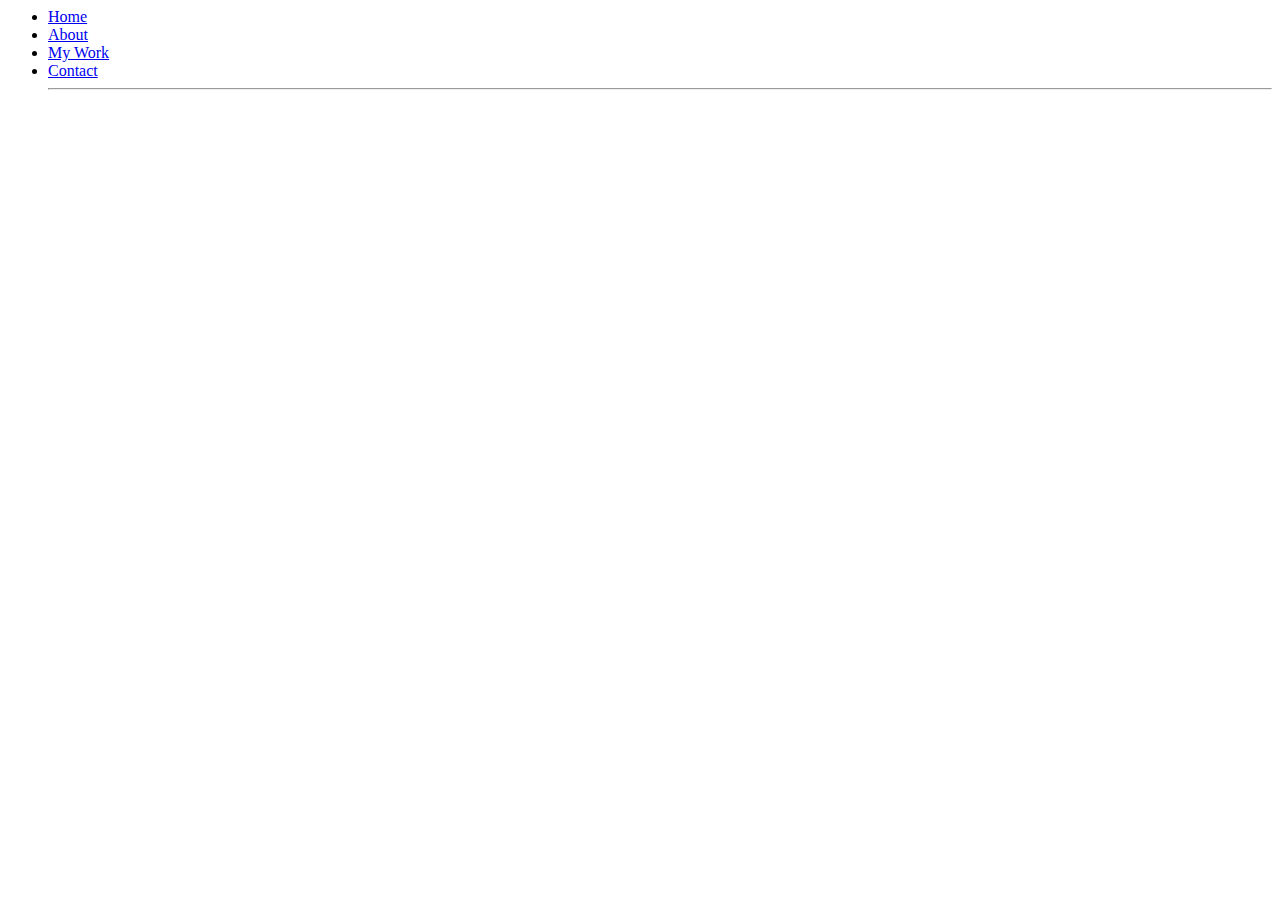
==== index.html @ db273fdd "Update index.html" ====
<html>
  <head>
    <link rel="stylesheet" href="styles.css">
  </head>
<body>
<div class="container">
  <ul>
    <li class="one"><a href="/index">Home</a></li><!--
 --><li class="two"><a href="/about">About</a></li><!--
 --><li class="three"><a href="/mywork">My Work</a></li><!--
 --><li class="four"><a href="/contact">Contact</a></li>
    <hr />
  </ul>
</div>
</body>
</html>
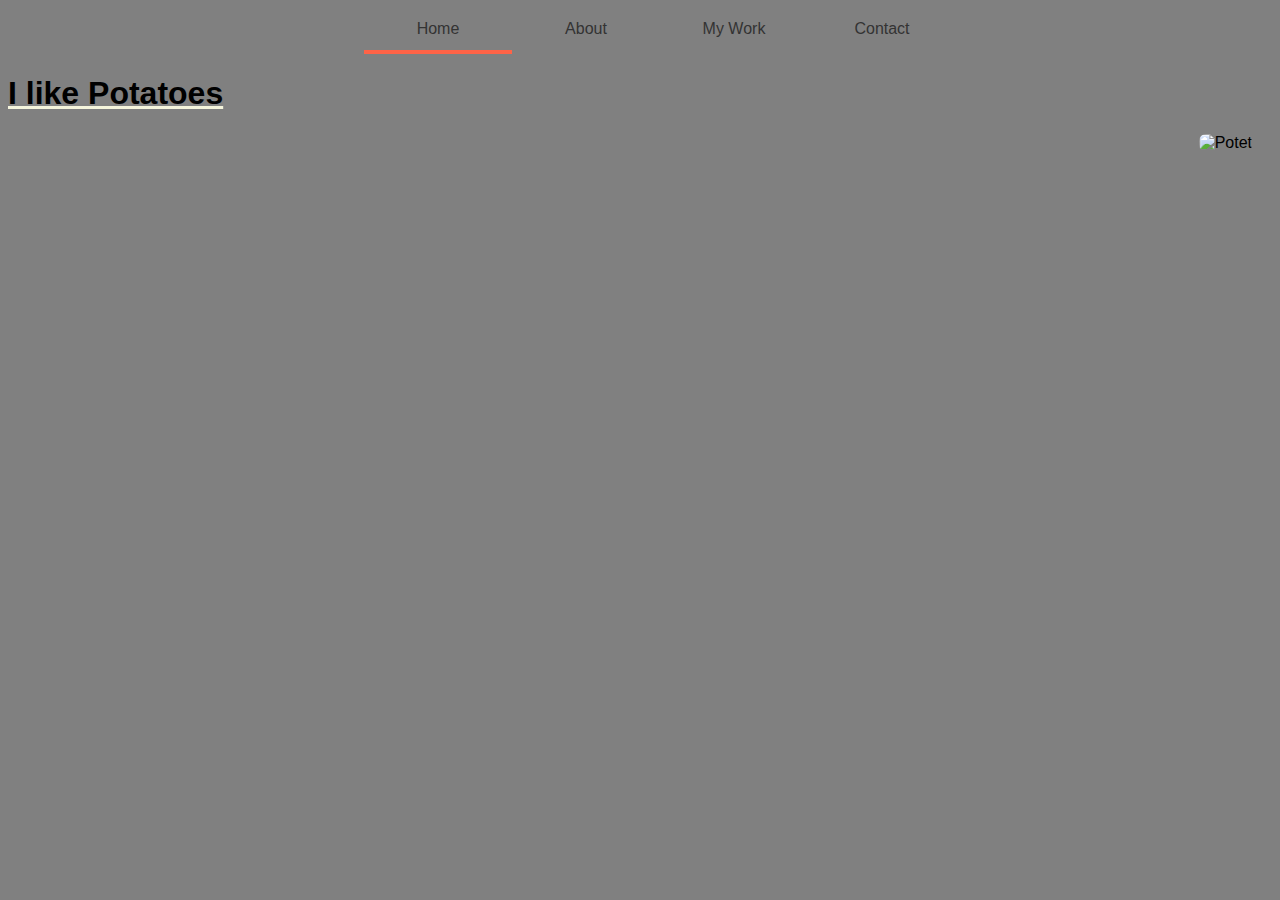
==== commit 172d0fc2: "Update index.html" ====
--- a/index.html
+++ b/index.html
@@ -12,5 +12,7 @@
     <hr />
   </ul>
 </div>
+  <h1> I like Potatoes</h1>
+  <img src="https://g.acdn.no/obscura/API/dynamic/r1/ece5/tr_480_441_l_f/0000/berg/2018/9/10/15/BA73122.jpg?chk=61DEC5" alt="Potet">
 </body>
 </html>
--- a/styles.css
+++ b/styles.css
@@ -0,0 +1,70 @@
+* {
+  box-sizing: border-box;
+}
+
+body {
+  font: 300 100% 'Helvetica Neue', Helvetica, Arial;
+  background: grey;
+}
+
+.container {
+  width: 50%;
+  margin: 0 auto;
+  margin-left 20px;
+}
+
+ul li {
+  display: inline;
+  text-align: center;
+}
+
+a {
+  display: inline-block;
+  width: 25%;
+  padding: .75rem 0;
+  margin: 0;
+  text-decoration: none;
+  color: #333;
+}
+
+.two:hover ~ hr {
+  margin-left: 25%;
+}
+
+.three:hover ~ hr {
+  margin-left: 50%;
+}
+
+.four:hover ~ hr {
+  margin-left: 75%;
+}
+
+hr {
+  height: .25rem;
+  width: 25%;
+  margin: 0;
+  background: tomato;
+  border: none;
+  transition: .3s ease-in-out;
+}
+
+p {
+  color: antiquewhite;
+}
+h1 {
+  font-weight: bold;
+  text-decoration:underline;
+  text-decoration-color: beige;
+  
+}
+h4 {
+  color: lightpink;
+  font-weight: bolder;
+  text-decoration-line: underline;
+}
+
+img{
+  border-radius: 7px;
+  float: right;
+  margin-right:20px;
+}
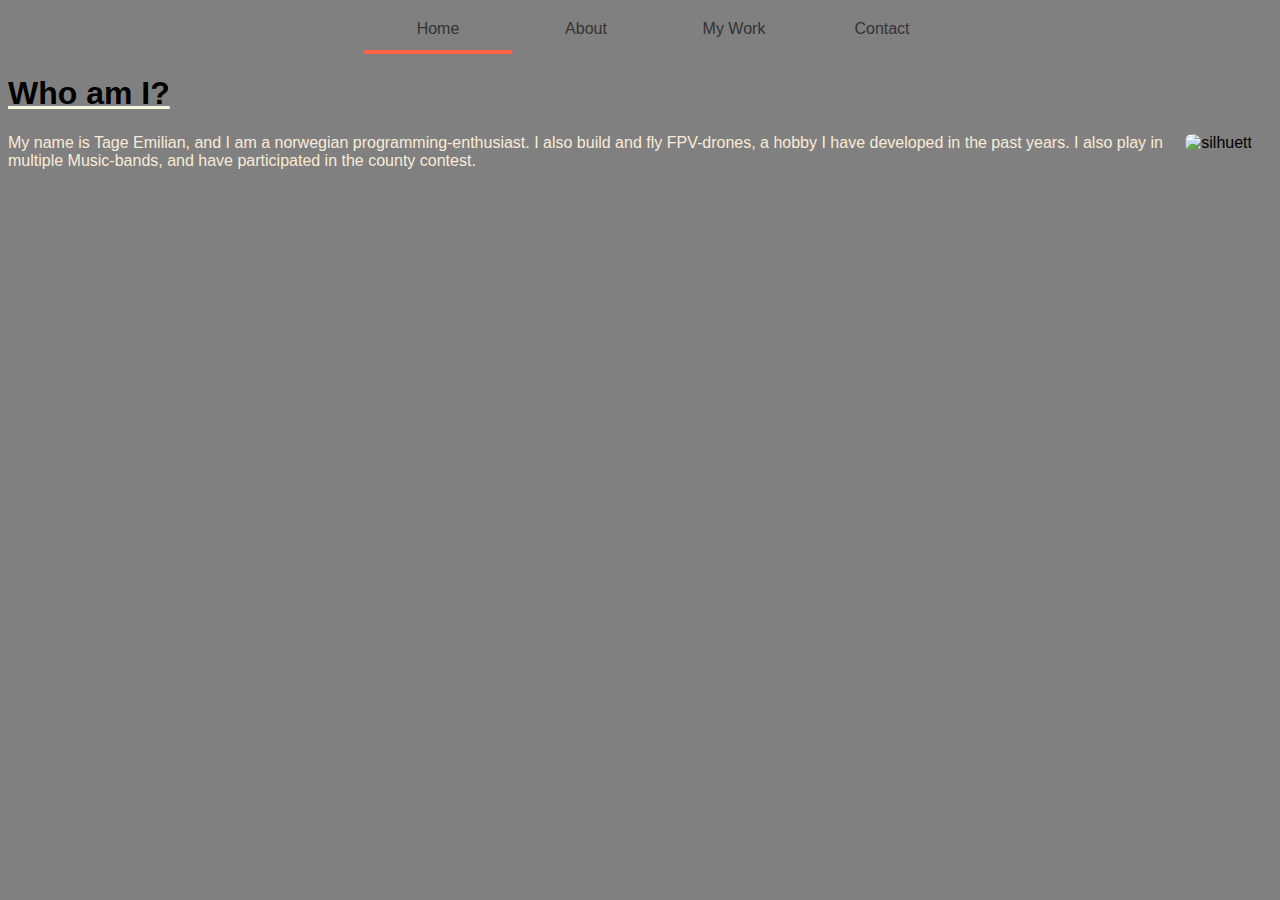
==== commit 58f07c90: "Update index.html" ====
--- a/index.html
+++ b/index.html
@@ -12,7 +12,9 @@
     <hr />
   </ul>
 </div>
-  <h1> I like Potatoes</h1>
-  <img src="https://g.acdn.no/obscura/API/dynamic/r1/ece5/tr_480_441_l_f/0000/berg/2018/9/10/15/BA73122.jpg?chk=61DEC5" alt="Potet">
+  <h1> Who am I?</h1>
+  <img src="/silhuett.png" alt="silhuett">
+  <p>My name is Tage Emilian, and I am a norwegian programming-enthusiast. I also build and fly FPV-drones, a hobby I have developed 
+  in the past years. I also play in multiple Music-bands, and have participated in the county contest.</p>
 </body>
 </html>
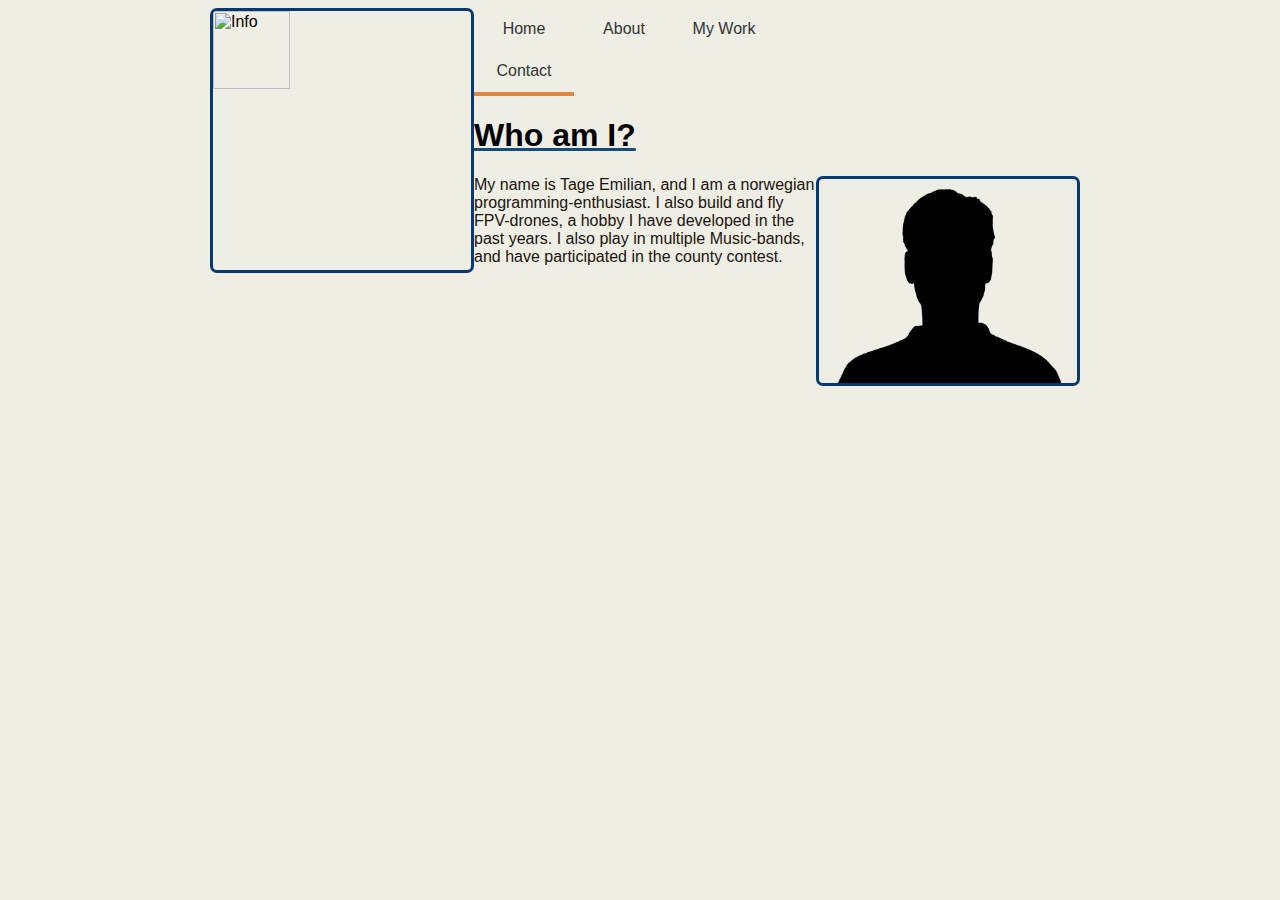
==== commit c164b804: "Update index.html" ====
--- a/index.html
+++ b/index.html
@@ -3,6 +3,7 @@
     <link rel="stylesheet" href="styles.css">
   </head>
 <body>
+    <img src="https://image.flaticon.com/icons/png/512/196/196937.png" alt="Info" width="100" length="100" style="margin-left: 10px; float:left; top:0; position:sticky;"></img>
 <div class="container">
   <ul>
     <li class="one"><a href="/index">Home</a></li><!--
@@ -13,7 +14,7 @@
   </ul>
 </div>
   <h1> Who am I?</h1>
-  <img src="/silhuett.png" alt="silhuett">
+  <img src="/kissclipart-male-silhouette-clipart-silhouette-royalty-free-86f88d2a1a2635a1.png" alt="silhuett">
   <p>My name is Tage Emilian, and I am a norwegian programming-enthusiast. I also build and fly FPV-drones, a hobby I have developed 
   in the past years. I also play in multiple Music-bands, and have participated in the county contest.</p>
 </body>
--- a/styles.css
+++ b/styles.css
@@ -4,7 +4,9 @@
 
 body {
   font: 300 100% 'Helvetica Neue', Helvetica, Arial;
-  background: grey;
+  background: #eeeee4;
+  margin-left: 200px;
+  margin-right: 200px;
 }
 
 .container {
@@ -43,18 +45,21 @@
   height: .25rem;
   width: 25%;
   margin: 0;
-  background: tomato;
+  background: #e28743;
   border: none;
   transition: .3s ease-in-out;
 }
 
 p {
-  color: antiquewhite;
+  color: #21130d;
 }
+
+
+  
 h1 {
   font-weight: bold;
   text-decoration:underline;
-  text-decoration-color: beige;
+  text-decoration-color: #154c79;
   
 }
 h4 {
@@ -64,7 +69,9 @@
 }
 
 img{
+  border-color: #063970;
+  border-style: solid;
   border-radius: 7px;
   float: right;
-  margin-right:20px;
+  width: 30%;
 }
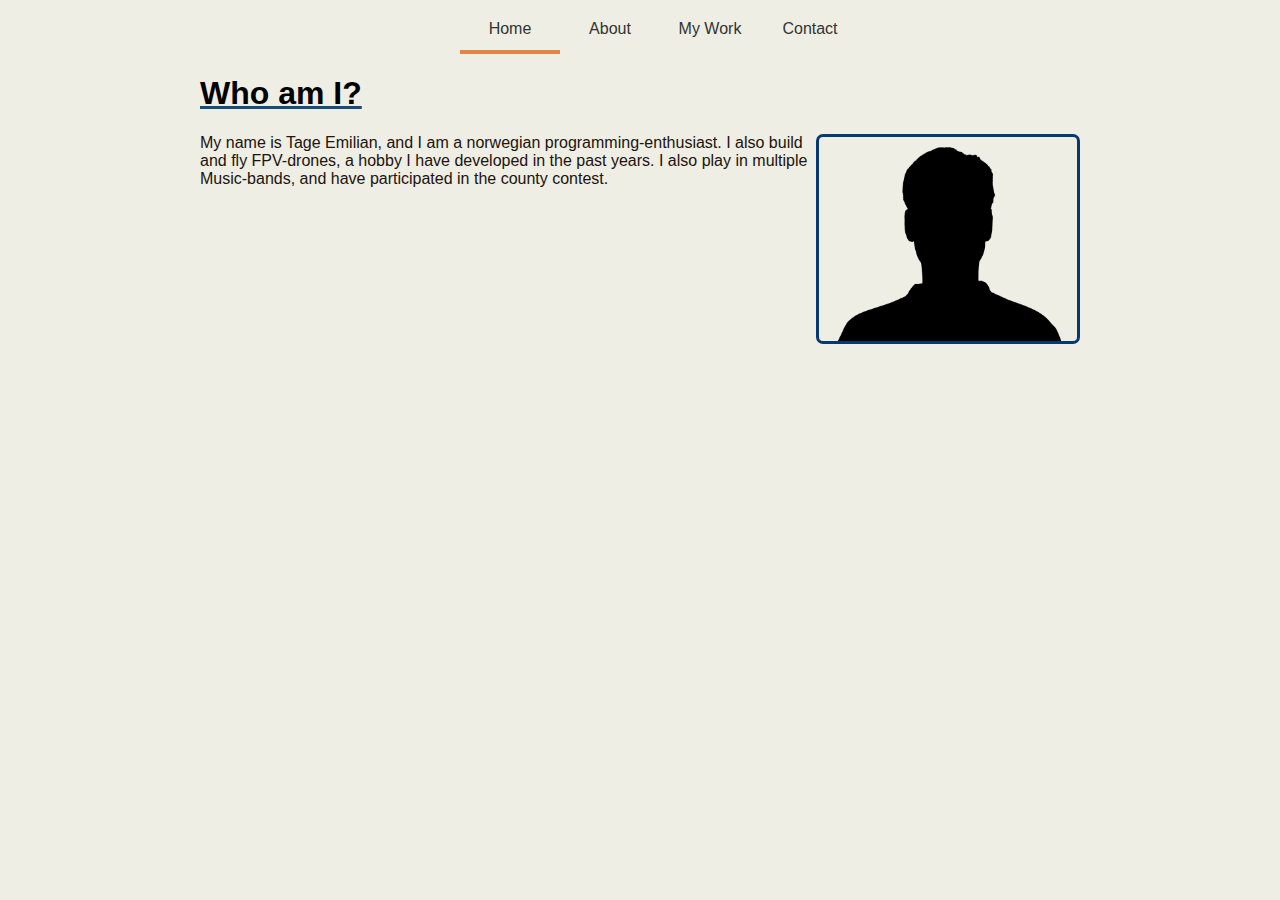
==== commit 7288113d: "Update index.html" ====
--- a/index.html
+++ b/index.html
@@ -3,7 +3,7 @@
     <link rel="stylesheet" href="styles.css">
   </head>
 <body>
-    <img src="https://image.flaticon.com/icons/png/512/196/196937.png" alt="Info" width="100" length="100" style="margin-left: 10px; float:left; top:0; position:sticky;"></img>
+
 <div class="container">
   <ul>
     <li class="one"><a href="/index">Home</a></li><!--
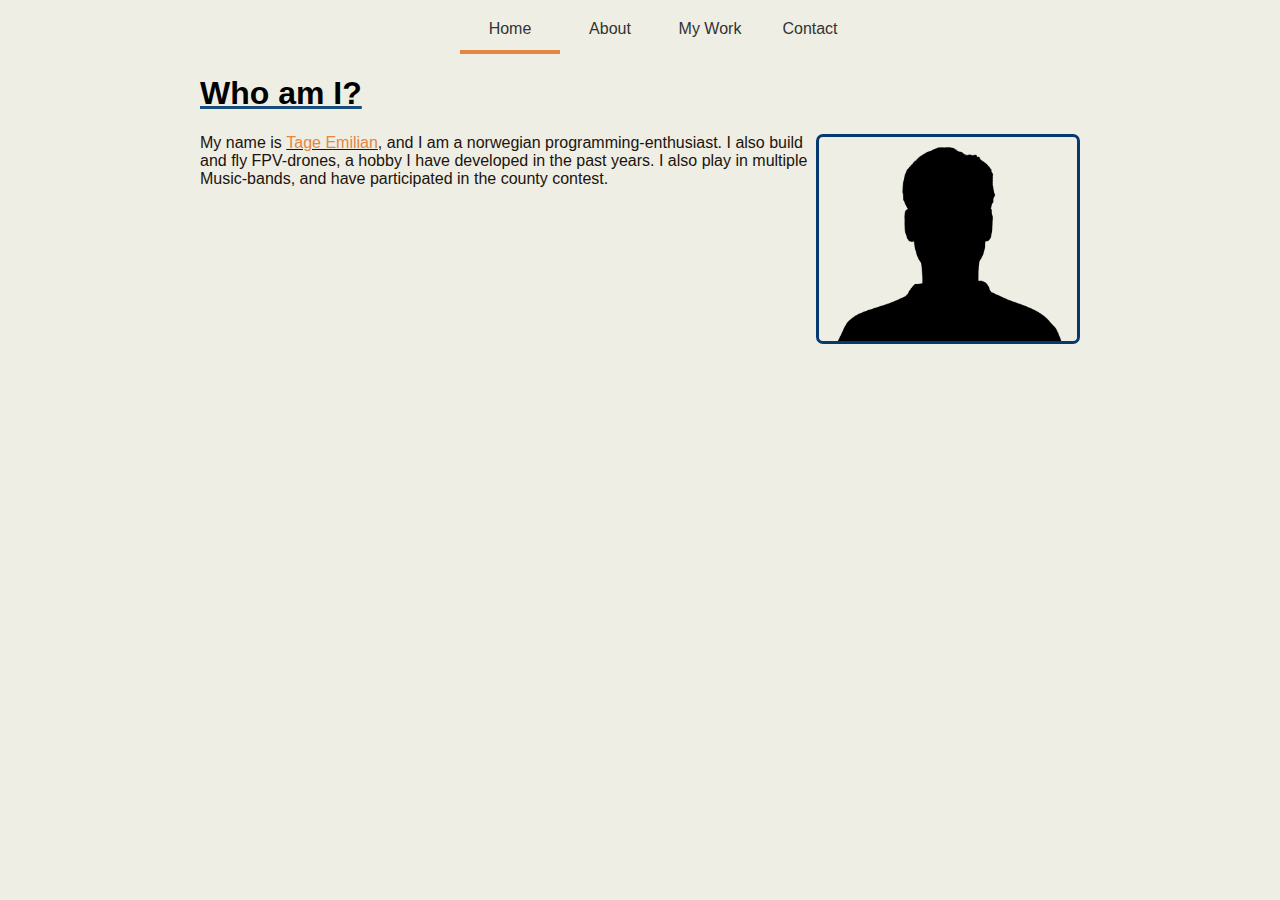
==== commit ba8104ca: "Update index.html" ====
--- a/index.html
+++ b/index.html
@@ -6,16 +6,16 @@
 
 <div class="container">
   <ul>
-    <li class="one"><a href="/index">Home</a></li><!--
- --><li class="two"><a href="/about">About</a></li><!--
- --><li class="three"><a href="/mywork">My Work</a></li><!--
- --><li class="four"><a href="/contact">Contact</a></li>
-    <hr />
+    <li class="one"><a class="link" href="/index">Home</a></li><!--
+ --><li class="two"><a  class="link" href="/about">About</a></li><!--
+ --><li class="three"><a  class="link" href="/mywork">My Work</a></li><!--
+ --><li class="four"><a class="link" href="/contact">Contact</a></li>
+    <hr class="index_nav"/>
   </ul>
 </div>
   <h1> Who am I?</h1>
   <img src="/kissclipart-male-silhouette-clipart-silhouette-royalty-free-86f88d2a1a2635a1.png" alt="silhuett">
-  <p>My name is Tage Emilian, and I am a norwegian programming-enthusiast. I also build and fly FPV-drones, a hobby I have developed 
+  <p>My name is <a href="/lol">Tage Emilian</a>, and I am a norwegian programming-enthusiast. I also build and fly FPV-drones, a hobby I have developed 
   in the past years. I also play in multiple Music-bands, and have participated in the county contest.</p>
 </body>
 </html>
--- a/styles.css
+++ b/styles.css
@@ -12,7 +12,7 @@
 .container {
   width: 50%;
   margin: 0 auto;
-  margin-left 20px;
+
 }
 
 ul li {
@@ -20,13 +20,17 @@
   text-align: center;
 }
 
-a {
+.link {
   display: inline-block;
   width: 25%;
   padding: .75rem 0;
   margin: 0;
   text-decoration: none;
   color: #333;
+}
+
+.one:hover ~ hr {
+  margin-left: 0%;
 }
 
 .two:hover ~ hr {
@@ -44,16 +48,39 @@
 hr {
   height: .25rem;
   width: 25%;
-  margin: 0;
   background: #e28743;
   border: none;
   transition: .3s ease-in-out;
+}
+
+.about_nav {
+margin-left: 25%;
+}
+
+.index_nav {
+margin: 0;
+}
+
+.mywork_nav {
+margin-left: 50%;
+}
+
+.contact_nav {
+margin-left: 75%;
 }
 
 p {
   color: #21130d;
 }
 
+a {
+  color: #e28743;
+  font-weight: bolder;
+  text-decoration: underline;
+  text-decoration-color: #21130d;
+
+
+}
 
   
 h1 {
